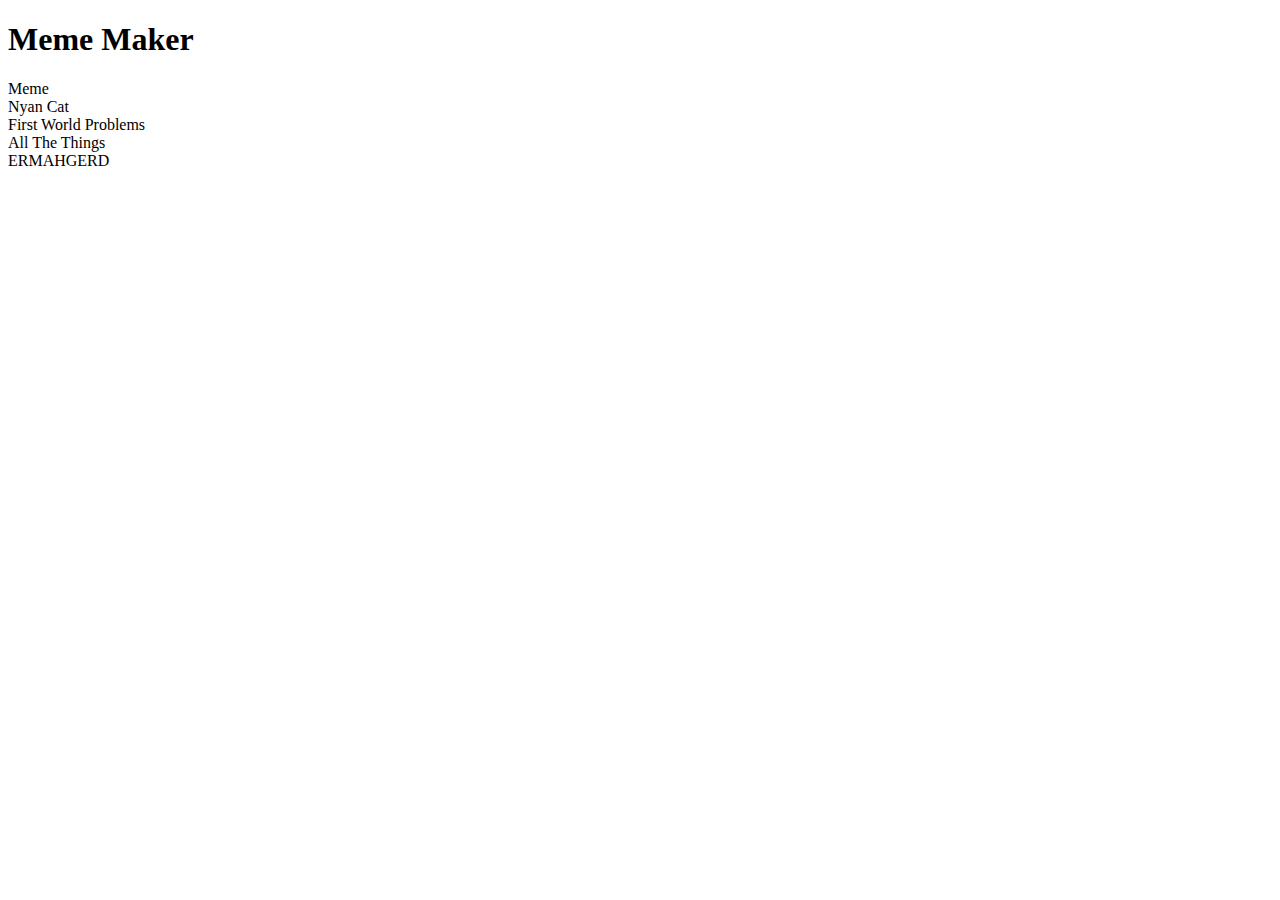
==== codesnippets.html @ daa0ec28 "Updated presentation for Instance topic" ====
<!DOCTYPE html>
<html>
<body>

<h1>Meme Maker</h1>

<script type="text/javascript">
function Meme(name, graphic) {
	if (name) this.name = name;
	this.graphic = graphic;
	this.rename = function(name) { this.name = name; } // 'this' only works at this level
	
	this.variations.push(this);
};

Meme.prototype.name = "Meme"; // set default values
Meme.prototype.variations = [];
Meme.prototype.getVariations = function() { 
	var names = '';
	
	for (var i = 0; i < this.variations.length ; i ++) {
		names += this.variations[i].name + '<br/>';
	}
	
	return names;
};
Meme.prototype.assemble = function() {
	return '<div style="background-image: url(' + this.graphic + ');>' + this.name + '</div>';
};

function TextMeme(name, graphic, top, bottom) {
	this.constructor = TextMeme; // required for subclassing
	this.name = name;
	this.graphic = graphic;
	this.rename = function(name) { this.name = name; } // 'this' only works at this level
	this.topText = top;
	this.bottomText = bottom;
	this.variations.push(this);  // accessing Meme.prototype.variations
}
TextMeme.prototype = new Meme(); // required for subclassing
TextMeme.constructor = Meme; // required for subclassing
//TextMeme.prototype.variations = [];
TextMeme.prototype.topText = "Top Text";
TextMeme.prototype.bottomText = "Bottom Text";
TextMeme.prototype.assemble = function() {
	return '<div style="width: 500px; height: 350px; border:1px solid #000;background-image: url(' + this.graphic + ');><div style="position:absolute; width: 500px; text-align:center; top:0; left: 0;">' + this.topText + '</div><div style="position:absolute; width: 500px; text-align:center; bottom:0; left: 0;">' + this.bottomText + '</div></div>';
};

var meme = new Meme('Nyan Cat', '');
var memeFWP = new TextMeme('First World Problems', '', 'Not enough dressing on my salad.', 'Now my salad tastes like SALAD.');
var memeATT = new TextMeme('All The Things', '', 'RECYCLE', 'ALL THE APP POOLS!');
var memeERM = new TextMeme('ERMAHGERD', '', 'ERMAHGERD GERSBERMS!', 'MY FRAVORIT BERKS!');

document.write(memeATT.getVariations());
</script>

</body>
</html>
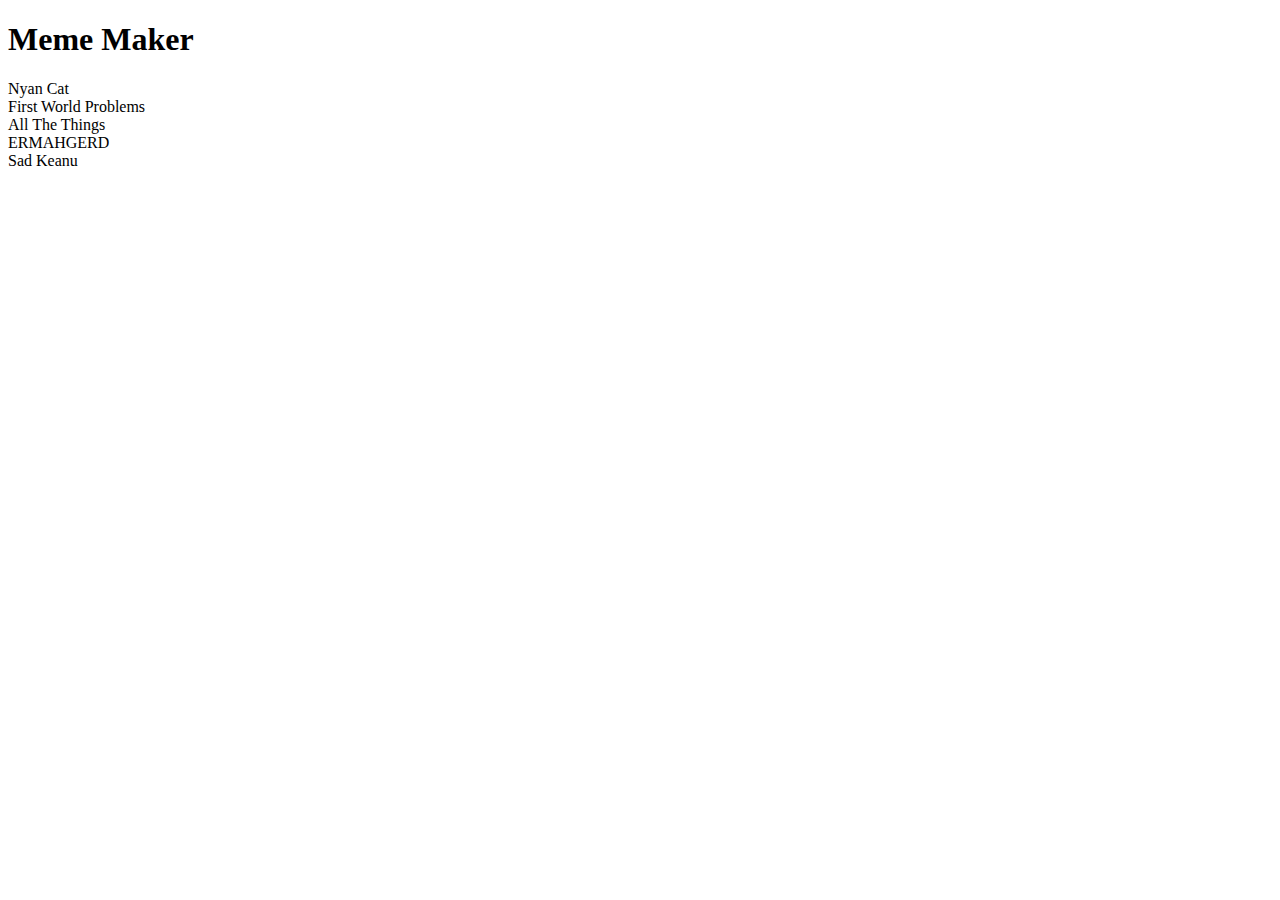
==== commit 689973e1: "Modified notes and added a code sample for the Contexts side of things." ====
--- a/codesnippets.html
+++ b/codesnippets.html
@@ -8,14 +8,18 @@
 
 <script type="text/javascript">
 function Meme(name, graphic) {
-	if (name) this.name = name;
-	this.graphic = graphic;
-	this.rename = function(name) { this.name = name; } // 'this' only works at this level
-	
-	this.variations.push(this);
+	if (name && name != '') 
+	{
+		this.name = name;
+		this.graphic = graphic;
+		this.rename = function(name) { this.name = name; } // 'this' only works at this level
+		
+		this.variations.push(this);
+	}
 };
 
 Meme.prototype.name = "Meme"; // set default values
+Meme.prototype.author = "unknown";
 Meme.prototype.variations = [];
 Meme.prototype.getVariations = function() { 
 	var names = '';
@@ -31,29 +35,65 @@
 };
 
 function TextMeme(name, graphic, top, bottom) {
-	this.constructor = TextMeme; // required for subclassing
+	if (name && name != '') {
 	this.name = name;
 	this.graphic = graphic;
-	this.rename = function(name) { this.name = name; } // 'this' only works at this level
 	this.topText = top;
 	this.bottomText = bottom;
 	this.variations.push(this);  // accessing Meme.prototype.variations
+	}
 }
 TextMeme.prototype = new Meme(); // required for subclassing
+TextMeme.prototype.constructor = TextMeme; // required for subclassing
 TextMeme.constructor = Meme; // required for subclassing
 //TextMeme.prototype.variations = [];
 TextMeme.prototype.topText = "Top Text";
 TextMeme.prototype.bottomText = "Bottom Text";
+TextMeme.prototype.font = "Impact";
 TextMeme.prototype.assemble = function() {
 	return '<div style="width: 500px; height: 350px; border:1px solid #000;background-image: url(' + this.graphic + ');><div style="position:absolute; width: 500px; text-align:center; top:0; left: 0;">' + this.topText + '</div><div style="position:absolute; width: 500px; text-align:center; bottom:0; left: 0;">' + this.bottomText + '</div></div>';
 };
+
+function MultiPanelMeme(name, graphics, top, bottom) {
+	this.name = name;
+	this.topText = top;
+	this.bottomText = bottom;
+	this.graphics = graphics;
+	this.panelCount = graphics.length;
+	this.variations.push(this);  // accessing Meme.prototype.variations
+}
+
+MultiPanelMeme.prototype = new TextMeme();
+MultiPanelMeme.prototype.constructor = MultiPanelMeme;
+MultiPanelMeme.constructor = TextMeme;
 
 var meme = new Meme('Nyan Cat', '');
 var memeFWP = new TextMeme('First World Problems', '', 'Not enough dressing on my salad.', 'Now my salad tastes like SALAD.');
 var memeATT = new TextMeme('All The Things', '', 'RECYCLE', 'ALL THE APP POOLS!');
 var memeERM = new TextMeme('ERMAHGERD', '', 'ERMAHGERD GERSBERMS!', 'MY FRAVORIT BERKS!');
+var memeSK = new MultiPanelMeme('Sad Keanu', ['',''], 'Top', 'bottom');
 
-document.write(memeATT.getVariations());
+function instanceOf(object, constructor) {
+  while (object != null) {
+    if (object == constructor.prototype)
+      return true;
+    object = Object.getPrototypeOf(object);
+  }
+  return false;
+}
+
+function getProps(obj) {
+	var props = [];
+	for (var prop in obj) {
+		if (obj.hasOwnProperty(prop)) {
+			props.push(prop);
+		}
+	}
+	
+	return props;
+}
+
+document.write(memeSK.getVariations());
 </script>
 
 </body>
